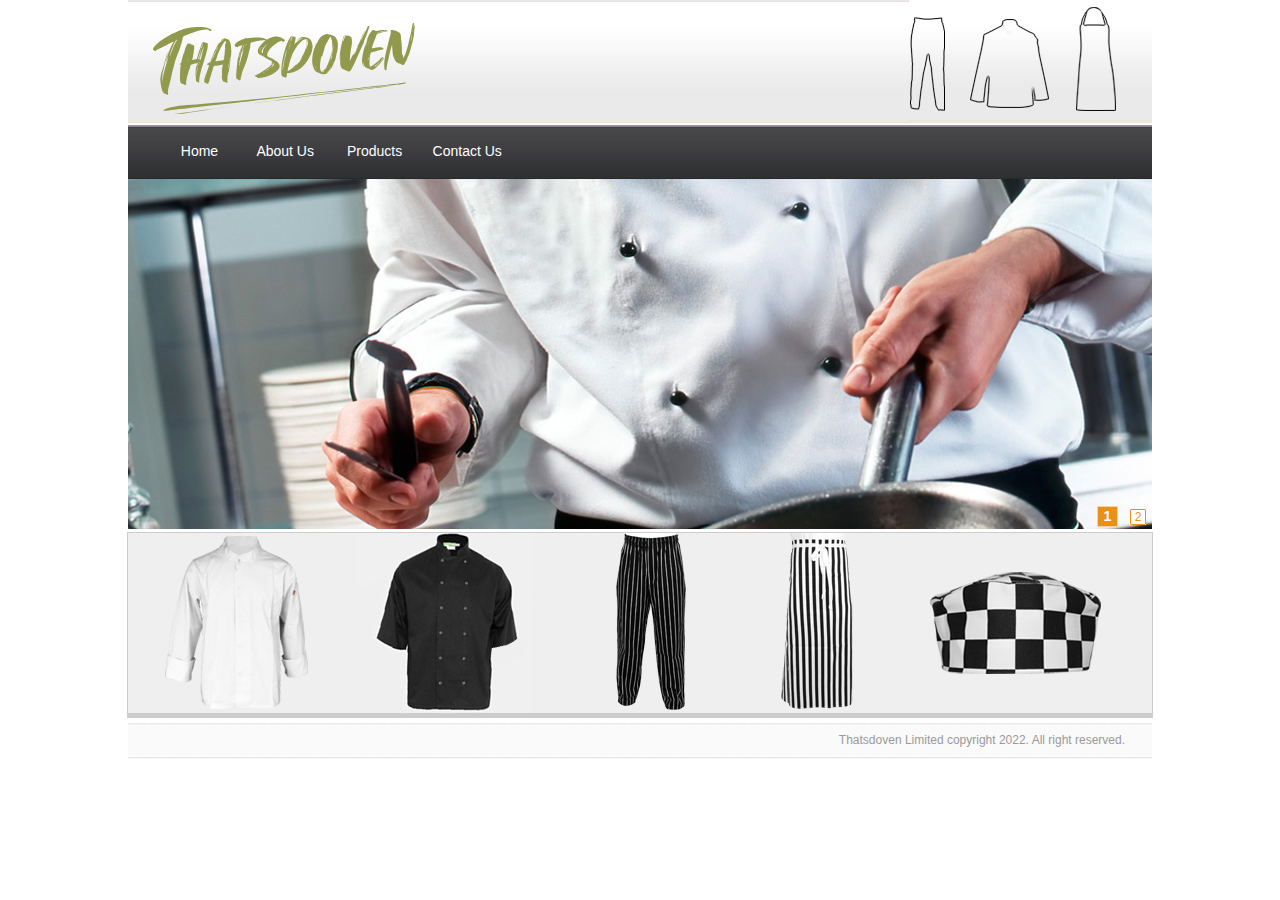
==== index.html @ 770f5b79 "init" ====
<!DOCTYPE html><!-- This web page is copied by "https://bazhan.wang" -->
<html xmlns="http://www.w3.org/1999/xhtml">

<head>
  <meta charset="utf-8">

  <title>Thatsdoven</title>
  <script src="js/SpryMenuBar.js" type="text/javascript"></script>
  <link href="css/SpryMenuBarHorizontal.css" rel="stylesheet" type="text/css">
  <link href="css/BarHorizontal.css" rel="stylesheet" type="text/css">
  <link href="css/BarHorizontal01.css" rel="stylesheet" type="text/css">
  <link href="css/style.css" rel="stylesheet" type="text/css">
  <link href="css/css.css" rel="stylesheet" type="text/css">
  <link href="http://www.zoomchefware.com/hp5.css" rel="stylesheet" type="text/css">
  <script type="text/javascript">

    var _gaq = _gaq || [];
    _gaq.push(['_setAccount', 'UA-4643385-9']);
    _gaq.push(['_setDomainName', '.volumetableware.com']);
    _gaq.push(['_trackPageview']);

    (function () {
      var ga = document.createElement('script'); ga.type = 'text/javascript'; ga.async = true;
      ga.src = ('https:' == document.location.protocol ? 'https://ssl' : 'http://www') + '.google-analytics.com/ga.js';
      var s = document.getElementsByTagName('script')[0]; s.parentNode.insertBefore(ga, s);
    })();

  </script>
</head>

<body>
  <table width="1024" height="121" border="0" align="center" cellpadding="0" cellspacing="0" class="headbj">
    <tbody>
      <tr>
        <td align="left"><img src="img/logo.svg" width="262" height="121" style="position:relative;top:8px;left:25px">
        </td>
        <td align="right"><img src="img/Clothes.gif" width="243" height="121"></td>
      </tr>
    </tbody>
  </table>
  <table width="1024" height="54" border="0" align="center" cellpadding="0" cellspacing="0" class="navbj">
    <tbody>
      <tr>
        <td width="1024" height="54">
          <ul id="MenuBar1" class="MenuBarHorizontal">
            <li style="width:50px; height:54px;"></li>
            <li><a href="index.html" target="_self" class="navigation"
                style="width:70px; padding-top:17px; text-align:left; ">Home</a> </li>
            <li><a href="about_us.html" target="_self" class="navigation"
                style="width:85px; padding-top:17px; text-align:left;">About Us</a></li>
            <li><a href="#" class=" navigation" style="width:80px; padding-top:17px; text-align:left;">Products</a>
              <ul class="BarHorizontal" style="width:120px; background-color:#F3F1F1; border:1px solid #CCC;">
                <li><a href="products/jackets.html" target="_self" class="navigation1" style="width:120px;">Jackets</a>
                </li>
                <li><a href="products/pants.html" target="_self" class="navigation1" style="width:120px;">Pants</a></li>
                <li><a href="products/hats.html" target="_self" class="navigation1" style="width:120px;">Hats</a></li>
                <li><a href="products/aprons.html" target="_self" class="navigation1" style="width:120px;">Aprons</a>
                </li>
                <li><a href="products/bamboostakes.html" target="_self" class="navigation1"
                    style="width:120px;">Bamboostakes</a></li>
              </ul>
            </li>
            <li><a href="contacts.html" target="_self" class="navigation"
                style="width:95px; padding-top:17px; text-align:left; ">Contact Us</a> </li>
          </ul>
        </td>
      </tr>
    </tbody>
  </table>
  <table width="1024" border="0" align="center" cellpadding="0" cellspacing="0" class="productsbj">
    <tbody>
      <tr>
        <td height="350" align="center" valign="top">
          <script src="js/yu.js" type="text/javascript"></script>
          <script src="js/tb.js" type="text/javascript"></script>
          <div align="center">
            <div id="MainPromotionBanner">
              <div id="SlidePlayer">
                <ul class="Slides">
                  <li><a target="_blank" href="#"><img src="img/banner1.jpeg"></a></li>
                  <li><a target="_blank" href="#"><img src="img/banner2.jpeg"></a></li>
                </ul>
              </div>
              <script type="text/javascript">
                TB.widget.SimpleSlide.decoration('SlidePlayer', { eventType: 'mouse', effect: 'scroll' });
              </script>
            </div>
          </div>
        </td>
      </tr>
    </tbody>
  </table>
  <table width="1024" border="0" align="center" cellpadding="0" cellspacing="0">
    <tbody>
      <tr>
        <td height="3"></td>
      </tr>
    </tbody>
  </table>
  <table width="1024" border="0" align="center" cellpadding="0" cellspacing="1" bgcolor="#CCCCCC">
    <tbody>
      <tr>
        <td><img src="img/iamges.jpeg" width="1024" height="180"></td>
      </tr>
    </tbody>
  </table>
  <table width="1024" border="0" align="center" cellpadding="0" cellspacing="0">
    <tbody>
      <tr>
        <td height="5"></td>
      </tr>
    </tbody>
  </table>
  <table width="1024" height="36" border="0" align="center" cellpadding="0" cellspacing="0" class="bottombj">
    <tbody>
      <tr>
        <td width="997" align="right" valign="middle">Thatsdoven Limited copyright 2022. All right reserved.</td>
        <td width="27">&nbsp;</td>
      </tr>
    </tbody>
  </table>
  <script type="text/javascript">
    var MenuBar1 = new Spry.Widget.MenuBar("MenuBar1", { imgDown: "SpryAssets/SpryMenuBarDownHover.gif", imgRight: "SpryAssets/SpryMenuBarRightHover.gif" });
  </script>


</body>

</html>
---- css/SpryMenuBarHorizontal.css ----
@charset "UTF-8";

/* SpryMenuBarHorizontal.css - Revision: Spry Preview Release 1.4 */

/* Copyright (c) 2006. Adobe Systems Incorporated. All rights reserved. */

/*******************************************************************************

 LAYOUT INFORMATION: describes box model, positioning, z-order

 *******************************************************************************/

/* The outermost container of the Menu Bar, an auto width box with no margin or padding */
ul.MenuBarHorizontal
{
	margin: 0;
	padding: 0;
	background-color:#999999;
	list-style-type: none;
	font-size:12px;
	cursor: default;
	width: auto;
}
/* Set the active Menu Bar with this class, currently setting z-index to accomodate IE rendering bug: http://therealcrisp.xs4all.nl/meuk/IE-zindexbug.html */
ul.MenuBarActive
{
	z-index: 1000;
}
/* Menu item containers, position children relative to this container and are a fixed width */
ul.MenuBarHorizontal li
{
	margin: 0;
	padding: 0;
	background-color:#999999
	list-style-type: none;
	font-size: 12px;
	position: relative;
	text-align: left;
	cursor: pointer;
	float: left;
}
/* Submenus should appear below their parent (top: 0) with a higher z-index, but they are initially off the left side of the screen (-1000em) */
ul.MenuBarHorizontal ul
{
	margin: 0;
	padding: 0;
	list-style-type: none;
	font-size: 12px;
	z-index: 1020;
	cursor: default;
	width:120px;
	background-color:#999999;
	position: absolute;
	left: -1000em;
}
/* Submenu that is showing with class designation MenuBarSubmenuVisible, we set left to auto so it comes onto the screen below its parent menu item */
ul.MenuBarHorizontal ul.MenuBarSubmenuVisible
{
	left: auto;
}
/* Menu item containers are same fixed width as parent */
ul.MenuBarHorizontal ul li
{
	width: 120px;
}
/* Submenus should appear slightly overlapping to the right (95%) and up (-5%) */
ul.MenuBarHorizontal ul ul
{
	position: absolute;
	margin: 10% 0 0 95%;
}
/* Submenu that is showing with class designation MenuBarSubmenuVisible, we set left to 0 so it comes onto the screen */
ul.MenuBarHorizontal ul.MenuBarSubmenuVisible ul.MenuBarSubmenuVisible
{
	left: auto;
	top: 0;
}

/*******************************************************************************

 DESIGN INFORMATION: describes color scheme, borders, fonts

 *******************************************************************************/

/* Submenu containers have borders on all sides */



/* Menu items are a light gray block with padding and no text decoration */
ul.MenuBarHorizontal a
{
   display: block;
	cursor: pointer;
	
	padding: 0.2em 0.2em;

	text-decoration: none;
	
}

/* Menu items that have mouse over or focus have a blue background and white text */
ul.MenuBarHorizontal a:hover, ul.MenuBarHorizontal a:focus
{
	color: #990000;
	
}
/* Menu items that are open with submenus are set to MenuBarItemHover with a blue background and white text */
ul.MenuBarHorizontal a.MenuBarItemHover, ul.MenuBarHorizontal a.MenuBarItemSubmenuHover, ul.MenuBarHorizontal a.MenuBarSubmenuVisible
{
	color: #990000;
	
}

/*******************************************************************************

 SUBMENU INDICATION: styles if there is a submenu under a given menu item

 *******************************************************************************/

/* Menu items that have a submenu have the class designation MenuBarItemSubmenu and are set to use a background image positioned on the far left (95%) and centered vertically (50%) */
ul.MenuBarHorizontal a.MenuBarItemSubmenu
{
	

}
/* Menu items that have a submenu have the class designation MenuBarItemSubmenu and are set to use a background image positioned on the far left (95%) and centered vertically (50%) */
ul.MenuBarHorizontal ul a.MenuBarItemSubmenu
{

}
/* Menu items that are open with submenus have the class designation MenuBarItemSubmenuHover and are set to use a "hover" background image positioned on the far left (95%) and centered vertically (50%) */
ul.MenuBarHorizontal a.MenuBarItemSubmenuHover
{

}
/* Menu items that are open with submenus have the class designation MenuBarItemSubmenuHover and are set to use a "hover" background image positioned on the far left (95%) and centered vertically (50%) */
ul.MenuBarHorizontal ul a.MenuBarItemSubmenuHover
{

}

/*******************************************************************************

 BROWSER HACKS: the hacks below should not be changed unless you are an expert

 *******************************************************************************/

/* HACK FOR IE: to make sure the sub menus show above form controls, we underlay each submenu with an iframe */
ul.MenuBarHorizontal iframe
{
	position: absolute;
	z-index: 1010;
}
/* HACK FOR IE: to stabilize appearance of menu items; the slash in float is to keep IE 5.0 from parsing */
@media screen, projection
{
	ul.MenuBarHorizontal li.MenuBarItemIE
	{
		display: inline;
		float: left;
	}
}
---- css/BarHorizontal.css ----
@charset "UTF-8";

/* SpryMenuBarHorizontal.css - Revision: Spry Preview Release 1.4 */

/* Copyright (c) 2006. Adobe Systems Incorporated. All rights reserved. */

/*******************************************************************************

 LAYOUT INFORMATION: describes box model, positioning, z-order

 *******************************************************************************/

/* The outermost container of the Menu Bar, an auto width box with no margin or padding */
ul.BarHorizontal
{
	margin: 0;
	padding: 0;
	background-color:#999999;
	list-style-type: none;
	font-size: 12px;
	cursor: default;
	width: auto;
}
/* Set the active Menu Bar with this class, currently setting z-index to accomodate IE rendering bug: http://therealcrisp.xs4all.nl/meuk/IE-zindexbug.html */
ul.BarActive
{
	z-index: 1000;
}
/* Menu item containers, position children relative to this container and are a fixed width */
ul.BarHorizontal li
{
	margin: 0;
	padding: 0;
	background-color:#999999;
	list-style-type: none;
	font-size: 12px;
	position: relative;
	text-align: left;
	cursor: pointer;
	float: left;
	
}
/* Submenus should appear below their parent (top: 0) with a higher z-index, but they are initially off the left side of the screen (-1000em) */
ul.BarHorizontal ul
{
	margin: 0;
	padding: 0;
	list-style-type: none;
	width:120px;
	font-size: 12px;;
	z-index: 1020;
    background-color:#999999;
	cursor: default;
	position: absolute;
	left: -1000em;
}
/* Submenu that is showing with class designation MenuBarSubmenuVisible, we set left to auto so it comes onto the screen below its parent menu item */
ul.BarHorizontal ul.BarSubmenuVisible
{
	left: auto;
}
/* Menu item containers are same fixed width as parent */
ul.BarHorizontal ul li
{ 
width:120px;
background-color:#999999;
}
/* Submenus should appear slightly overlapping to the right (95%) and up (-5%) */
ul.BarHorizontal ul ul
{
	position: absolute;
	margin: 10% 0 0 95%;
}
/* Submenu that is showing with class designation MenuBarSubmenuVisible, we set left to 0 so it comes onto the screen */
ul.BarHorizontal ul.BarSubmenuVisible ul.BarSubmenuVisible
{
	left: auto;
	top: 0;
}

/*******************************************************************************

 DESIGN INFORMATION: describes color scheme, borders, fonts

 *******************************************************************************/

/* Submenu containers have borders on all sides */



/* Menu items are a light gray block with padding and no text decoration */
ul.BarHorizontal ul 
{
   display: block;
	cursor: pointer;
	padding: 0.1em 0.1em;
	text-decoration: none;
	background-color:#999999;
	
}

/* Menu items that have mouse over or focus have a blue background and white text */
ul.BarHorizontal a:hover, ul.BarHorizontal a:focus
{
	color: #990000;
	
}
/* Menu items that are open with submenus are set to MenuBarItemHover with a blue background and white text */
ul.BarHorizontal a.BarItemHover, ul.BarHorizontal a.BarItemSubmenuHover, ul.BarHorizontal a.BarSubmenuVisible
{
	color: #990000;
	
}

/*******************************************************************************

 SUBMENU INDICATION: styles if there is a submenu under a given menu item

 *******************************************************************************/

/* Menu items that have a submenu have the class designation MenuBarItemSubmenu and are set to use a background image positioned on the far left (95%) and centered vertically (50%) */
ul.BarHorizontal a.BarItemSubmenu
{ background-color:#999999;
	

}
/* Menu items that have a submenu have the class designation MenuBarItemSubmenu and are set to use a background image positioned on the far left (95%) and centered vertically (50%) */
ul.BarHorizontal ul a.BarItemSubmenu
{

}
/* Menu items that are open with submenus have the class designation MenuBarItemSubmenuHover and are set to use a "hover" background image positioned on the far left (95%) and centered vertically (50%) */
ul.BarHorizontal a.BarItemSubmenuHover
{

}
/* Menu items that are open with submenus have the class designation MenuBarItemSubmenuHover and are set to use a "hover" background image positioned on the far left (95%) and centered vertically (50%) */
ul.BarHorizontal ul a.BarItemSubmenuHover
{

}

/*******************************************************************************

 BROWSER HACKS: the hacks below should not be changed unless you are an expert

 *******************************************************************************/

/* HACK FOR IE: to make sure the sub menus show above form controls, we underlay each submenu with an iframe */
ul.BarHorizontal iframe
{
	position: absolute;
	z-index: 1010;
}
/* HACK FOR IE: to stabilize appearance of menu items; the slash in float is to keep IE 5.0 from parsing */
@media screen, projection
{
	ul.BarHorizontal li.BarItemIE
	{
		display: inline;
		f\loat: left;
	}
}
---- css/BarHorizontal01.css ----
@charset "UTF-8";

/* SpryMenuBarHorizontal.css - Revision: Spry Preview Release 1.4 */

/* Copyright (c) 2006. Adobe Systems Incorporated. All rights reserved. */

/*******************************************************************************

 LAYOUT INFORMATION: describes box model, positioning, z-order

 *******************************************************************************/

/* The outermost container of the Menu Bar, an auto width box with no margin or padding */
ul.BarHorizontal
{
	margin: 0;
	padding: 0;
	list-style-type: none;
	font-size: 12px;
	cursor: default;
	width: auto;
}
/* Set the active Menu Bar with this class, currently setting z-index to accomodate IE rendering bug: http://therealcrisp.xs4all.nl/meuk/IE-zindexbug.html */
ul.BarActive
{
	z-index: 1000;
}
/* Menu item containers, position children relative to this container and are a fixed width */
ul.BarHorizontal li
{
	margin: 0;
	padding: 0;
	background-color:#999999;
	list-style-type: none;
	font-size: 12px;
	position: relative;
	text-align: left;
	cursor: pointer;
	float: left;
}
/* Submenus should appear below their parent (top: 0) with a higher z-index, but they are initially off the left side of the screen (-1000em) */
ul.BarHorizontal ul
{
	margin: 0;
	padding: 0;
	background-color:#999999;
	list-style-type: none;
	font-size: 12px;;
	z-index: 1020;
	width:120px;
	cursor: default;
	position: absolute;
	left: -1000em;
}
/* Submenu that is showing with class designation MenuBarSubmenuVisible, we set left to auto so it comes onto the screen below its parent menu item */
ul.BarHorizontal ul.BarSubmenuVisible
{
	left: auto;
}
/* Menu item containers are same fixed width as parent */
ul.BarHorizontal ul li
{ 
width:120px;
}
/* Submenus should appear slightly overlapping to the right (95%) and up (-5%) */
ul.BarHorizontal ul ul
{
	position: absolute;
	margin: 10% 0 0 95%;
}
/* Submenu that is showing with class designation MenuBarSubmenuVisible, we set left to 0 so it comes onto the screen */
ul.BarHorizontal ul.BarSubmenuVisible ul.BarSubmenuVisible
{
	left: auto;
	top: 0;
}

/*******************************************************************************

 DESIGN INFORMATION: describes color scheme, borders, fonts

 *******************************************************************************/

/* Submenu containers have borders on all sides */



/* Menu items are a light gray block with padding and no text decoration */
ul.BarHorizontal ul 
{
   display: block;
	cursor: pointer;
	padding: 0.1em 0.1em;
	text-decoration: none;
	..
	
}

/* Menu items that have mouse over or focus have a blue background and white text */
ul.BarHorizontal a:hover, ul.BarHorizontal a:focus
{
	color: #990000;
	
}
/* Menu items that are open with submenus are set to MenuBarItemHover with a blue background and white text */
ul.BarHorizontal a.BarItemHover, ul.BarHorizontal a.BarItemSubmenuHover, ul.BarHorizontal a.BarSubmenuVisible
{
	color: #990000;
	
}

/*******************************************************************************

 SUBMENU INDICATION: styles if there is a submenu under a given menu item

 *******************************************************************************/

/* Menu items that have a submenu have the class designation MenuBarItemSubmenu and are set to use a background image positioned on the far left (95%) and centered vertically (50%) */
ul.BarHorizontal a.BarItemSubmenu
{
	

}
/* Menu items that have a submenu have the class designation MenuBarItemSubmenu and are set to use a background image positioned on the far left (95%) and centered vertically (50%) */
ul.BarHorizontal ul a.BarItemSubmenu
{

}
/* Menu items that are open with submenus have the class designation MenuBarItemSubmenuHover and are set to use a "hover" background image positioned on the far left (95%) and centered vertically (50%) */
ul.BarHorizontal a.BarItemSubmenuHover
{

}
/* Menu items that are open with submenus have the class designation MenuBarItemSubmenuHover and are set to use a "hover" background image positioned on the far left (95%) and centered vertically (50%) */
ul.BarHorizontal ul a.BarItemSubmenuHover
{

}

/*******************************************************************************

 BROWSER HACKS: the hacks below should not be changed unless you are an expert

 *******************************************************************************/

/* HACK FOR IE: to make sure the sub menus show above form controls, we underlay each submenu with an iframe */
ul.BarHorizontal iframe
{
	position: absolute;
	z-index: 1010;
}
/* HACK FOR IE: to stabilize appearance of menu items; the slash in float is to keep IE 5.0 from parsing */
@media screen, projection
{
	ul.BarHorizontal li.BarItemIE
	{
		display: inline;
		f\loat: left;
	}
}
---- css/style.css ----
@charset "utf-8";
/* CSS Document */
body { margin-left: 0px; margin-top: 0px; margin-right: 0px; margin-bottom: 0px; text-align:center;}
.headbj{ background-image:url(../img/index_04.gif); background-position:center;}
.navbj{ background-image:url(../img/home_03.gif); background-position:center;}
.productsbj{ background-color:#e8e8e8; }
.bottombj{ background-image:url(../img/bottombj.gif); background-position:center; font-family:Arial, Helvetica, sans-serif; font-size:12px; line-height:2.5ex; color:#999; text-decoration:none;}
.navigation {font-family:Arial, Helvetica, sans-serif; font-size:14px; color: #FFFFFF; text-decoration:none; line-height:2.5ex;}
.navigation1 {font-family:Arial, Helvetica, sans-serif; font-size:12px; color: #FFFFFF; text-decoration:none; line-height:2.5ex;}
.navgation_font{ font-family:Arial, Helvetica, sans-serif; font-size:14px; color:#CCC; text-decoration:none; line-height:3ex; }
.content_font{ font-family:Arial, Helvetica, sans-serif; font-size:13px; color:#CCC; text-decoration:none; line-height:3ex; }
.navgation_font a hover{ font-family:Arial, Helvetica, sans-serif; font-size:14px; color:#FF0; text-decoration:none; line-height:3ex;}
.navgation_index{ font-family:Arial, Helvetica, sans-serif; font-size:10px; color:#333; text-decoration:none; line-height:3ex;}
.navgation_index a hover{ font-family:Arial, Helvetica, sans-serif; font-size:10px; color:#930; text-decoration:none; line-height:3ex;}
.cc{ background-image:url(../img/bj_08.gif); background-position:center;}
.biaoti{ font-family:Arial, Helvetica, sans-serif; font-size:22px; line-height:2.5ex; text-decoration:none; color: #000;}
.text{ font-family:Arial, Helvetica, sans-serif; font-size:12px; line-height:2.5ex; text-decoration:none; color:#333;}
---- css/css.css ----
div#MainPromotionBanner{
	width:1024px;
	height:350px;
	background:#E89017;
}
#MainPromotionBanner #SlidePlayer {
	position:relative;
	margin: 0 auto;
}
#MainPromotionBanner .Slides{
	padding: 0;
	margin: 0;
	list-style: none;
	height:350px;
	overflow: hidden;
}
#MainPromotionBanner .Slides li {
	float: left;
	width: 1024px;
	height:350px;
}

#MainPromotionBanner .Slides img{
	border:0;
	display: block;
	width:1024px;
	height:350px;	
}

#MainPromotionBanner .SlideTriggers{
	margin: 0;
	padding: 0;
	list-style: none; 
	position: absolute; 
	top:327px; 
	right: 0px;
	z-index: 10;
	height: 25px;	
}
#MainPromotionBanner .SlideTriggers li{
	float: left;
	display: inline;
	color: #E89017;
	text-align: center;
	line-height:16px;
	width: 16px;
	height: 16px;
	font-family: Arial;
	font-size: 12px;
	cursor: pointer;
	overflow: hidden; 
	margin:3px 6px;
	background: url(../img/slide_trigger.gif) no-repeat center center;
}
#MainPromotionBanner .SlideTriggers li.Current{ 
	color:#fff; 
	background: url(../img/slide_trigger_c.gif) no-repeat center center;
	border:0; 
	font-weight:bold;
	font-size: 14px;
	line-height: 21px;
	height: 21px;
	width: 21px;
	margin:0 6px; 
}
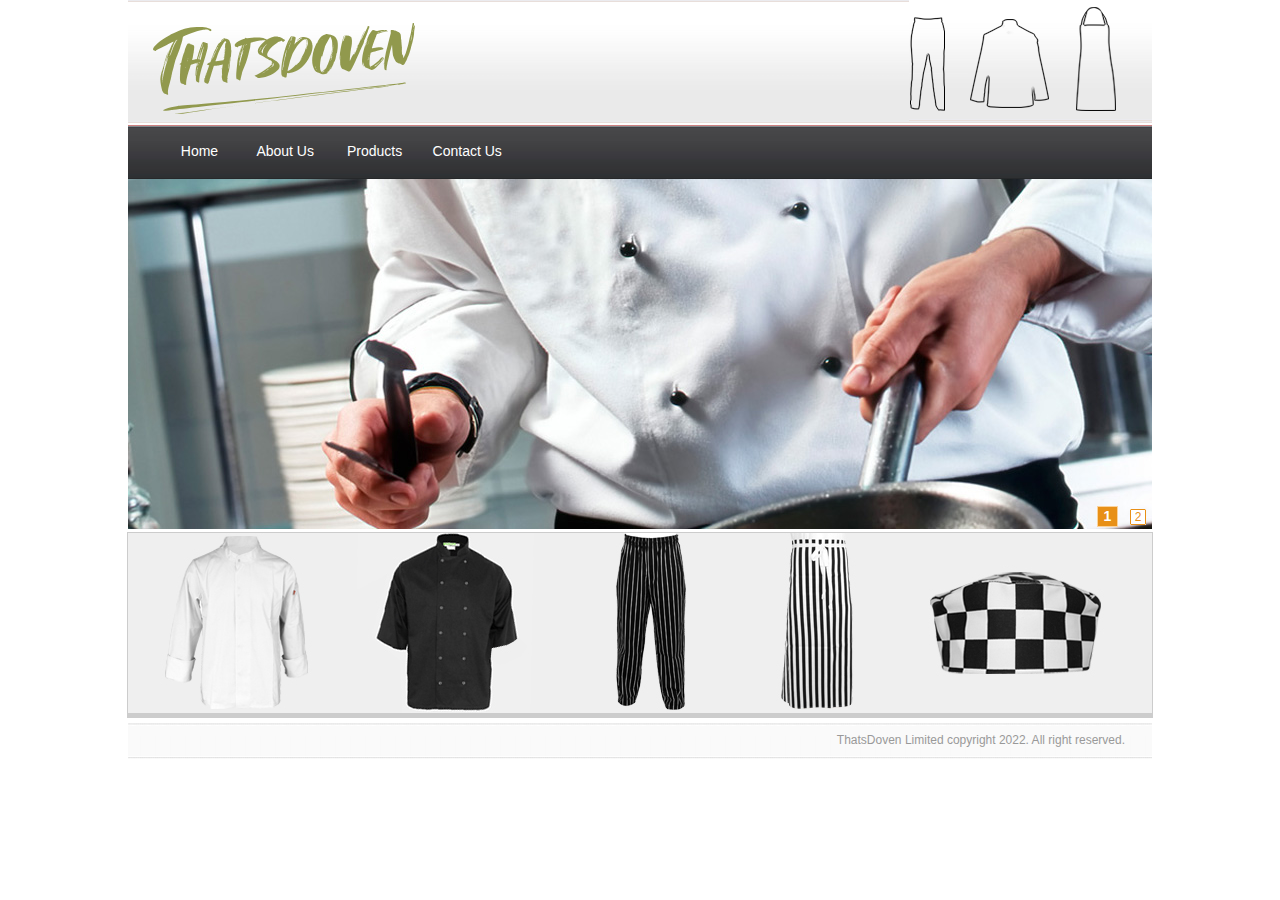
==== commit d8618b00: "update" ====
--- a/index.html
+++ b/index.html
@@ -4,28 +4,14 @@
 <head>
   <meta charset="utf-8">
 
-  <title>Thatsdoven</title>
+  <title>ThatsDoven</title>
   <script src="js/SpryMenuBar.js" type="text/javascript"></script>
   <link href="css/SpryMenuBarHorizontal.css" rel="stylesheet" type="text/css">
   <link href="css/BarHorizontal.css" rel="stylesheet" type="text/css">
   <link href="css/BarHorizontal01.css" rel="stylesheet" type="text/css">
   <link href="css/style.css" rel="stylesheet" type="text/css">
   <link href="css/css.css" rel="stylesheet" type="text/css">
-  <link href="http://www.zoomchefware.com/hp5.css" rel="stylesheet" type="text/css">
-  <script type="text/javascript">
-
-    var _gaq = _gaq || [];
-    _gaq.push(['_setAccount', 'UA-4643385-9']);
-    _gaq.push(['_setDomainName', '.volumetableware.com']);
-    _gaq.push(['_trackPageview']);
-
-    (function () {
-      var ga = document.createElement('script'); ga.type = 'text/javascript'; ga.async = true;
-      ga.src = ('https:' == document.location.protocol ? 'https://ssl' : 'http://www') + '.google-analytics.com/ga.js';
-      var s = document.getElementsByTagName('script')[0]; s.parentNode.insertBefore(ga, s);
-    })();
-
-  </script>
+  <!-- <link href="http://www.zoomchefware.com/hp5.css" rel="stylesheet" type="text/css"> -->
 </head>
 
 <body>
@@ -58,6 +44,8 @@
                 </li>
                 <li><a href="products/bamboostakes.html" target="_self" class="navigation1"
                     style="width:120px;">Bamboostakes</a></li>
+                <li><a href="products/barbecueskewers.html" target="_self" class="navigation1"
+                    style="width:120px;">BarbecueSkewers</a></li>
               </ul>
             </li>
             <li><a href="contacts.html" target="_self" class="navigation"
@@ -114,7 +102,7 @@
   <table width="1024" height="36" border="0" align="center" cellpadding="0" cellspacing="0" class="bottombj">
     <tbody>
       <tr>
-        <td width="997" align="right" valign="middle">Thatsdoven Limited copyright 2022. All right reserved.</td>
+        <td width="997" align="right" valign="middle">ThatsDoven Limited copyright 2022. All right reserved.</td>
         <td width="27">&nbsp;</td>
       </tr>
     </tbody>
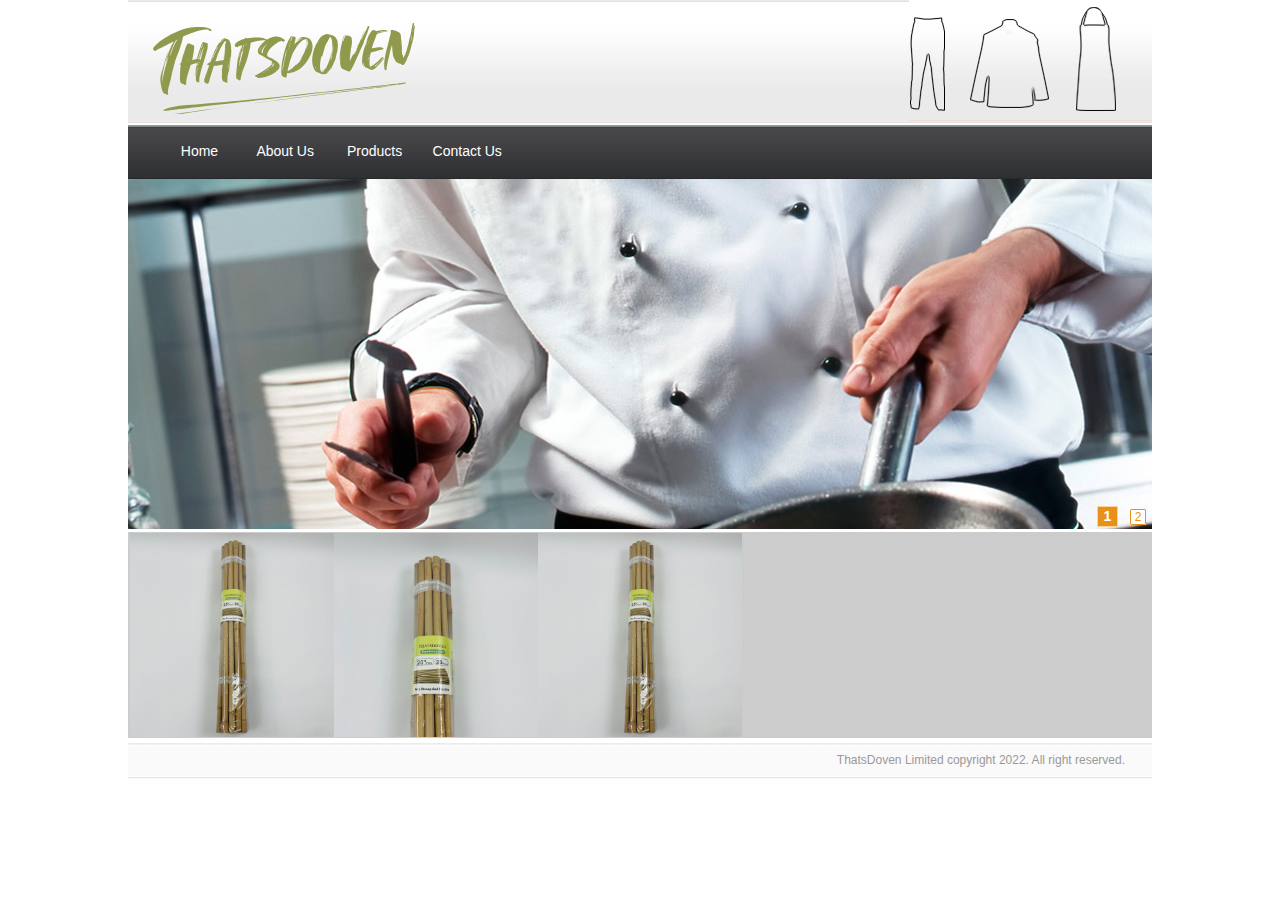
==== commit 20609774: "update" ====
--- a/index.html
+++ b/index.html
@@ -88,7 +88,14 @@
   <table width="1024" border="0" align="center" cellpadding="0" cellspacing="1" bgcolor="#CCCCCC">
     <tbody>
       <tr>
-        <td><img src="img/iamges.jpeg" width="1024" height="180"></td>
+        <!-- <td><img src="img/iamges.jpeg" width="1024" height="180"></td> -->
+        <td style="font-size: 0;">
+          <div class="recommond_img" style="background-image: url('img/re01.jpeg');"></div>
+          <div class="recommond_img" style="background-image: url('img/re02.jpeg');"></div>
+          <div class="recommond_img" style="background-image: url('img/re03.jpeg');"></div>
+          <div class="recommond_img" style="background-image: url('img/re04.jpeg');"></div>
+          <div class="recommond_img" style="background-image: url('img/re05.jpeg');"></div>
+        </td>
       </tr>
     </tbody>
   </table>
--- a/css/style.css
+++ b/css/style.css
@@ -14,4 +14,11 @@
 .navgation_index a hover{ font-family:Arial, Helvetica, sans-serif; font-size:10px; color:#930; text-decoration:none; line-height:3ex;}
 .cc{ background-image:url(../img/bj_08.gif); background-position:center;}
 .biaoti{ font-family:Arial, Helvetica, sans-serif; font-size:22px; line-height:2.5ex; text-decoration:none; color: #000;}
-.text{ font-family:Arial, Helvetica, sans-serif; font-size:12px; line-height:2.5ex; text-decoration:none; color:#333;}+.text{ font-family:Arial, Helvetica, sans-serif; font-size:12px; line-height:2.5ex; text-decoration:none; color:#333;}
+.recommond_img{
+  display: inline-block;
+  background-size: cover;
+  background-repeat: no-repeat;
+  width: 204px;
+  height:204px;
+}